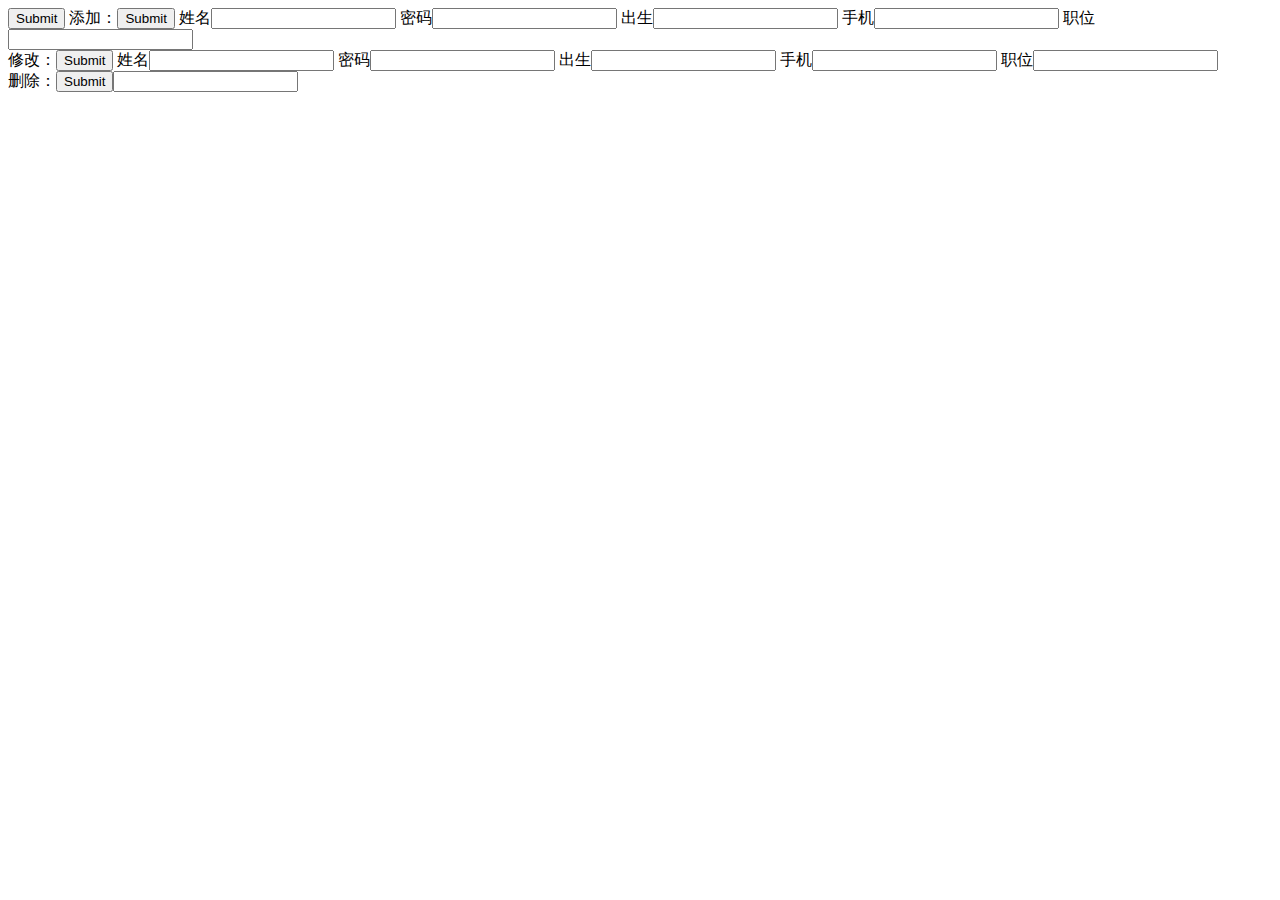
==== control/control.html @ 3b1b2cc1 "login document has completed 80%" ====
<!DOCTYPE html>
<html lang="en">
<head>
    <meta charset="UTF-8">
    <meta name="viewport" content="width=device-width, initial-scale=1.0">
    <title>影院管理控制台</title>
</head>
<body>
    <input type="submit" class="submit">
    添加：<input type="submit" class="add">
    姓名<input type="text" class="add_name">
    密码<input type="text" class="add_pas">
    出生<input type="text" class="add_born">
    手机<input type="text" class="add_pho">
    职位<input type="text" class="add_pri">
    <br>
    修改：<input type="submit" class="modify">
    姓名<input type="text" class="mod_name">
    密码<input type="text" class="mod_pas">
    出生<input type="text" class="mod_born">
    手机<input type="text" class="mod_pho">
    职位<input type="text" class="mod_pri">
    <br>
    删除：<input type="submit" class="delete"><input type="text" class="del_pho">
</body>
<script src="../ajax.js"></script>
<script src="src/control.js"></script>

</html>
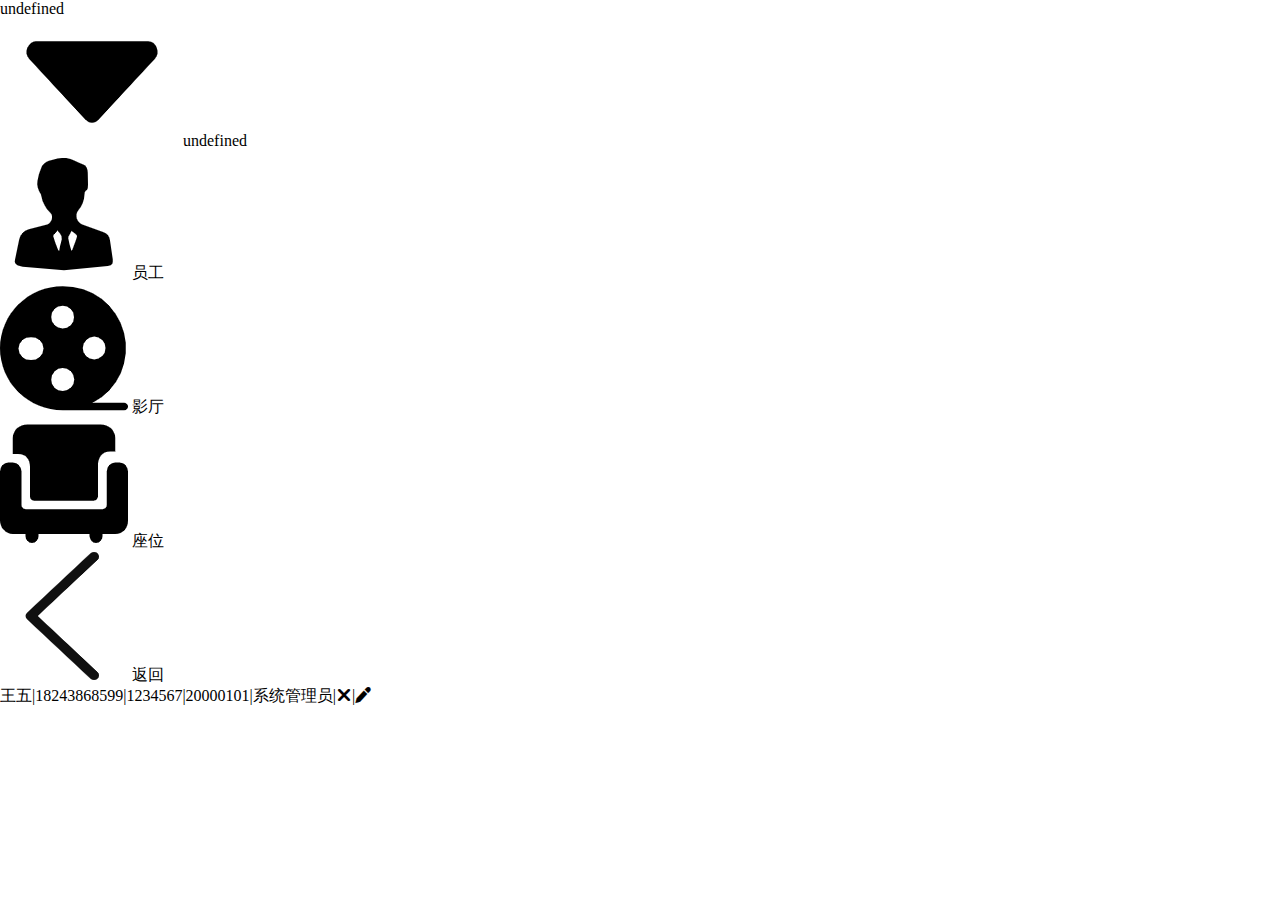
==== commit cbfbac7f: "2020-5-29" ====
--- a/control/control.html
+++ b/control/control.html
@@ -4,9 +4,55 @@
     <meta charset="UTF-8">
     <meta name="viewport" content="width=device-width, initial-scale=1.0">
     <title>影院管理控制台</title>
+    <link rel="stylesheet" href="control.css">
 </head>
 <body>
-    <input type="submit" class="submit">
+    <div class="choose">
+        <span class="user_name"></span>
+        <div class="pre">
+            <img src="img/show.png" class="show_choose"><span class="user_pre">系统管理员</span> 
+        </div>
+        <div class="circle"></div>
+    </div>
+    <div class="choose_nav">
+        <div class="pre_control">
+            <div class="control_staff">
+                   <img src="img/staff.png" alt="">
+                   <span>员工</span>
+            </div>
+            <div class="control_movie">
+                <img src="img/movie.png" alt="">
+                <span>影厅</span>
+            </div>
+            <div class="control_set">
+                <img src="img/seat.png" alt="">
+                <span>座位</span>
+            </div>
+            <div class="back">
+                  <img src="img/return.png" alt="">
+                <span>返回</span>
+            </div>
+        </div>
+    </div>
+    <div class="container">
+        <div class="staff_div">
+            <ul class="staff_ul">
+                
+                <li>
+                    <span class="stf_name">王五</span>|<span class="stf_pho">18243868599</span>|<span class="stf_pas">1234567</span>|<span class="stf_born">20000101</span>|<span class="stf_pre">系统管理员</span>|<span class="staff_del iconfont">&#xe600;</span>|<span class="staff_mod iconfont">&#xe601;</span>
+                </li>
+            
+            </ul>
+        </div>
+    </div>
+    <div class="page">
+        <ul>
+            <li></li>
+            <li></li>
+            <li></li>
+        </ul>
+    </div>
+    <!-- <input type="submit" class="submit">
     添加：<input type="submit" class="add">
     姓名<input type="text" class="add_name">
     密码<input type="text" class="add_pas">
@@ -21,9 +67,9 @@
     手机<input type="text" class="mod_pho">
     职位<input type="text" class="mod_pri">
     <br>
-    删除：<input type="submit" class="delete"><input type="text" class="del_pho">
+    删除：<input type="submit" class="delete"><input type="text" class="del_pho"> -->
 </body>
 <script src="../ajax.js"></script>
-<script src="src/control.js"></script>
-
+<script src="src/control.js"></script> 
+<script src="src/index.js"></script>
 </html>--- a/control/control.css
+++ b/control/control.css
@@ -0,0 +1,187 @@
+*{
+    margin: 0;
+    padding: 0;
+}
+body{
+    width: 100%;
+    height: 100%;
+    background-size: auto 100%;
+    background-repeat: no-repeat;
+}
+@font-face {
+    font-family: 'iconfont';
+    src: url('font/iconfont.eot');
+    src: url('font/iconfont.eot?#iefix') format('embedded-opentype'),
+    url('font/iconfont.woff') format('woff'),
+    url('font/iconfont.ttf') format('truetype'),
+    url('font/iconfont.svg#iconfont') format('svg');
+
+}
+.iconfont{
+    font-family:"iconfont" !important;
+    font-size:16px;font-style:normal;
+    -webkit-font-smoothing: antialiased;
+    -webkit-text-stroke-width: 0.2px;
+    -moz-osx-font-smoothing: grayscale;
+}
+
+li{
+    list-style: none;
+}
+@media screen and (max-width:768px){
+    .choose{
+        position: fixed;
+        width: 100vw;
+        height: 8vh;
+        text-align: center;
+       
+        color: seashell;
+        background-color: rgba(32, 24, 24, 1);
+    }
+    .choose>span{
+         line-height: 8vh; 
+        color: #000;
+        font-size: 1.5rem;
+        letter-spacing: .5rem;
+    }
+    .choose .circle{
+        position: absolute;
+        width: 12vh;
+        height: 12vh;
+        border-radius: 50%;
+        right: 0;
+        top: 0;
+        background-image: url(img/img1.jpeg);
+        background-size: 100% 100%;
+        background-repeat: no-repeat;
+    }
+    .choose .pre{
+        transform: skew(15deg);
+      
+        position: absolute;
+        line-height: 4vh;
+        right: 6vh;
+        top: 6vh;
+        width: 50vw;
+        height: 4vh;
+        background-color: darkorange;
+    }
+    .pre img{
+       position: relative;
+       top: 50%;
+       transform: translateY(-50%) ;
+        width: 5vw;
+        height: 3vh;
+        line-height: 4vh;
+    }
+    .pre span{
+        margin-left: 5vw;
+        margin-right: 2vw;
+        font-size: .5rem;
+        transform: skew(0deg);
+    }
+
+    /* -------------------------------- */
+    .choose_nav{
+        z-index: -1;
+        position: fixed;
+        top: -4vh;
+        width: 100vw;
+        height: 12vh;
+        background-color: violet;
+    }
+    .choose_nav .pre_control{
+        position: relative;
+        width: 100%;
+        height: 100%;
+        font-size: 0;
+    }
+    .pre_control>div{
+        display: inline-block;
+        position: absolute;
+        width: 25vw;
+        font-size: .5rem;
+        height: 100%;
+        text-align: center;
+    }
+    .pre_control img{
+        width: 4vh;
+        height: 4vh;
+        display: block;
+        position: relative;
+        left: 50%;
+        transform: translateX(-50%);
+        margin-top:3vh;  
+        margin-bottom: .5vh;
+    }
+    .pre_control span{
+        font-size: .5rem;
+    }
+    .control_staff{
+        position: relative;
+        left: 0;
+        top: 0;
+    }
+
+
+    .control_movie{
+        left: 25vw;
+        background-color: teal;
+    }
+    .control_set{
+        left: 50vw;
+        background-color: turquoise;
+    }
+    .back{
+        left: 75vw;
+        background-color: wheat;
+    }
+    .container{
+        position: absolute;
+        width: 100vw;
+        margin-top: 15vh;
+        height: 80vh;
+
+    } 
+    .container li{
+        z-index: -2;
+        font-size: .5rem;
+        margin: 0 auto;
+        width: 95vw;
+        height: 3.5vh;
+        line-height: 3.5vh;
+        border-radius: .5rem;
+        border: .05rem solid gainsboro;
+        padding-left: .5rem;
+        margin: 2vh 0;
+    }
+    .container li span{
+        display: inline-block;
+        line-height: 3.5vh;
+        margin: 0 0.5vw;
+    }
+    .stf_name{
+        width: 2.5rem;
+    }
+    .stf_pho{
+        width: 5rem;
+    }
+    .stf_pas{
+        width: 3rem;
+        overflow: hidden;
+        
+    }
+    .stf_born{
+        width: 3.5rem;
+    }
+    .container .staff_del{
+        font-size: .5rem;
+        color: tomato;
+        margin:0 .5vw;
+    }
+    .container .staff_mod{
+        font-size: .5vw;
+        margin-left: .5vw;
+    }
+}
+
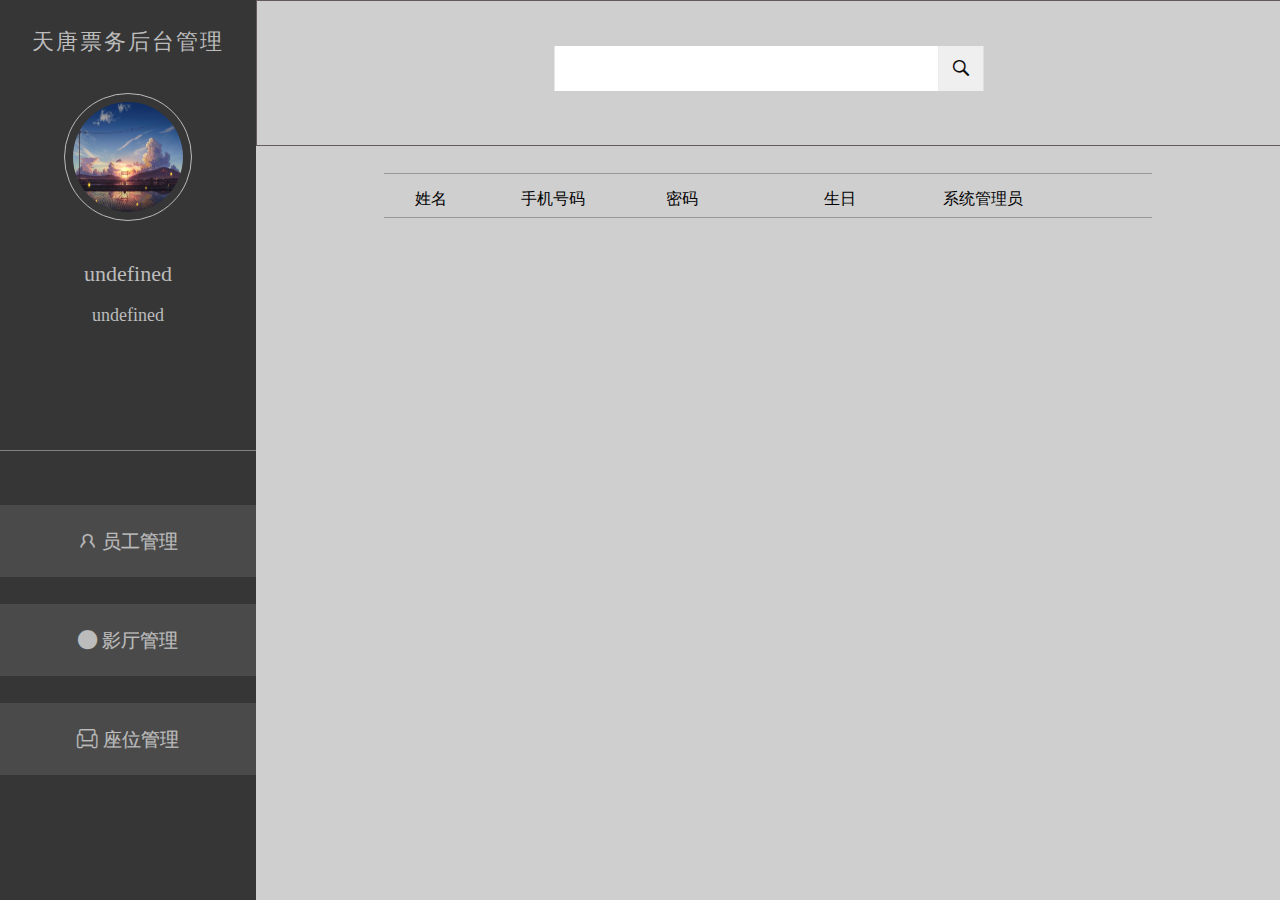
==== commit 7766253b: "2020-6-1" ====
--- a/control/control.html
+++ b/control/control.html
@@ -7,69 +7,61 @@
     <link rel="stylesheet" href="control.css">
 </head>
 <body>
-    <div class="choose">
-        <span class="user_name"></span>
-        <div class="pre">
-            <img src="img/show.png" class="show_choose"><span class="user_pre">系统管理员</span> 
+    <div class="left">
+       
+        <div class="top">
+            <span class="intr">天唐票务后台管理</span>
+            <img src="img/img1.jpeg" class="user_img">
+            <span class="user_name">校长</span>
+            <span class="user_pre">系统管理员</span>
         </div>
-        <div class="circle"></div>
+        <div class="bottom">
+            <ul class="os_col">
+                <li class="iconfont">&#xe620; 员工管理</li>
+                <li class="iconfont">&#xe602; 影厅管理</li>
+                <li class="iconfont">&#xe603; 座位管理</li>
+            </ul>
+        </div>
     </div>
-    <div class="choose_nav">
-        <div class="pre_control">
-            <div class="control_staff">
-                   <img src="img/staff.png" alt="">
-                   <span>员工</span>
+    <div class="right">
+        <div class="att">
+            <div class="att_inf"></div>
+            <button class="att_yes">是</button><button class="att_no">否</button>
+        </div>
+        <div class="stf_col">
+            <div class="stf_top">
+                <div class="contain">
+                    <input type="text" maxlength="30" class="stf_ser" oninput="search()"><button class="stf_ser_but iconfont">  &#xe653;</button>
+                    <div class="show_ser ">
+                      
+                    </div>
+                </div>
+              
+              
             </div>
-            <div class="control_movie">
-                <img src="img/movie.png" alt="">
-                <span>影厅</span>
-            </div>
-            <div class="control_set">
-                <img src="img/seat.png" alt="">
-                <span>座位</span>
-            </div>
-            <div class="back">
-                  <img src="img/return.png" alt="">
-                <span>返回</span>
+            <div class="stf_bottom">
+                <div class="ser_res">
+                    <div class="inf_show">
+                        <span class="inf_name">姓名</span>
+                        <span class="inf_pho">手机号码</span>
+                        <span class="inf_pas">密码</span>
+                        <span class="inf_born">生日</span>
+                        <span class="inf_pre">系统管理员</span>
+                    </div>
+
+                  
+                    
+                </div>
+                <div class="page">
+                   
+                </div>
             </div>
         </div>
     </div>
-    <div class="container">
-        <div class="staff_div">
-            <ul class="staff_ul">
-                
-                <li>
-                    <span class="stf_name">王五</span>|<span class="stf_pho">18243868599</span>|<span class="stf_pas">1234567</span>|<span class="stf_born">20000101</span>|<span class="stf_pre">系统管理员</span>|<span class="staff_del iconfont">&#xe600;</span>|<span class="staff_mod iconfont">&#xe601;</span>
-                </li>
-            
-            </ul>
-        </div>
-    </div>
-    <div class="page">
-        <ul>
-            <li></li>
-            <li></li>
-            <li></li>
-        </ul>
-    </div>
-    <!-- <input type="submit" class="submit">
-    添加：<input type="submit" class="add">
-    姓名<input type="text" class="add_name">
-    密码<input type="text" class="add_pas">
-    出生<input type="text" class="add_born">
-    手机<input type="text" class="add_pho">
-    职位<input type="text" class="add_pri">
-    <br>
-    修改：<input type="submit" class="modify">
-    姓名<input type="text" class="mod_name">
-    密码<input type="text" class="mod_pas">
-    出生<input type="text" class="mod_born">
-    手机<input type="text" class="mod_pho">
-    职位<input type="text" class="mod_pri">
-    <br>
-    删除：<input type="submit" class="delete"><input type="text" class="del_pho"> -->
+  
 </body>
 <script src="../ajax.js"></script>
+<script src="src/web_control.js"></script>
 <script src="src/control.js"></script> 
 <script src="src/index.js"></script>
 </html>--- a/control/control.css
+++ b/control/control.css
@@ -7,6 +7,7 @@
     height: 100%;
     background-size: auto 100%;
     background-repeat: no-repeat;
+    overflow: hidden;
 }
 @font-face {
     font-family: 'iconfont';
@@ -141,10 +142,31 @@
         width: 100vw;
         margin-top: 15vh;
         height: 80vh;
-
+        z-index: 1;
+    }
+    .staff_div button{
+        width: 15vw;
+        height: 3.5vh;
+        border: none;
+        outline: none;
     } 
+    .staff_div .stf_del{
+        margin-left: 20vw;
+        width: 15vw;
+        height: 3.5vh;
+        border-top-left-radius: 5vw;
+        border-bottom-left-radius: 5vw;
+    }
+    .staff_div .stf_mod{
+        margin-left: 30vw;
+        border-top-right-radius: 5vw;
+        border-bottom-right-radius: 5vw;
+    }
     .container li{
-        z-index: -2;
+        position: relative;
+        left: 50%;
+        transform: translateX(-50%);
+        z-index: 2;
         font-size: .5rem;
         margin: 0 auto;
         width: 95vw;
@@ -155,13 +177,17 @@
         padding-left: .5rem;
         margin: 2vh 0;
     }
+
     .container li span{
+      
+        text-align: center;
+        vertical-align: middle;
         display: inline-block;
         line-height: 3.5vh;
         margin: 0 0.5vw;
     }
     .stf_name{
-        width: 2.5rem;
+        width: 2.3rem;
     }
     .stf_pho{
         width: 5rem;
@@ -169,12 +195,20 @@
     .stf_pas{
         width: 3rem;
         overflow: hidden;
-        
+        text-overflow: ellipsis;
+        margin:0;
     }
     .stf_born{
         width: 3.5rem;
     }
+    .stf_pre{
+        width: 4.2rem;
+    }
+    .del_mod{
+
+    }
     .container .staff_del{
+     
         font-size: .5rem;
         color: tomato;
         margin:0 .5vw;
@@ -185,3 +219,348 @@
     }
 }
 
+/* 网页端 */
+@media screen and (min-width:768px){
+    body{
+        width: 100vw;
+        height: 100vh;
+      
+    }
+    .left{
+        float: left;
+        width: 20vw;
+        height: 100%;
+        display: inline-block;
+        background-color: rgb(54, 54, 54);
+    }
+    .top{
+        color: rgb(188, 188, 188);
+        width: 100%;
+        height: 50vh;
+        text-align: center;
+        border-bottom: 1px solid gray;
+    }
+    .intr{
+        display: inline-block;
+        margin-top: 3vh;
+        font-size: 22px;
+        letter-spacing: 2px;
+    }
+    .top img{
+      
+        /* position: relative;
+        left: 50%;
+        transform: translateX(-50%); */
+        box-sizing: border-box;
+        width: 10vw;
+        height: 10vw;
+        margin: 4vh auto;
+        border-radius: 50%;
+        border: 1px solid rgb(188, 188, 188);
+        padding: 8px;
+    }
+    .user_name{
+        display: block;
+        text-align: center;
+        font-size: 22px;
+        margin-bottom: 2vh;
+    }
+    .user_pre{
+        display: block;
+        width: 50%;
+        margin: 0 auto;
+        font-size: 18px;
+        /* border: 1px solid black; */
+        border-radius: 8px;
+    }
+    .bottom{
+        position: relative;
+        width: 20vw;
+        height: 50vh;
+        /* background-color: blanchedalmond; */
+    }
+    .bottom .os_col{
+        box-sizing: border-box;
+        width: 100%;
+        height: 100%;
+        padding-top: 3vh;
+    }
+    .os_col li{
+        width: 100%;
+        height: 8vh;
+        /* border: 1px solid black; */
+        margin: 3vh 0;
+        font-size: 1.2rem;
+        text-align: center;
+        line-height: 8vh;
+        color: rgb(188, 188, 188);
+        background-color: rgb(74, 74, 74);
+        cursor: pointer;
+    }
+    .os_col li:hover{
+        color: rgb(74, 74, 74);
+        background-color: rgb(207, 207, 207);
+    }
+    .right{
+        position: relative;
+        float: right;
+        width: 80vw;
+        height: 100vh;
+        background-color: rgb(207, 207, 207);
+    }
+    .stf_col{
+        width: 100%;
+        height: 100vh;
+    }
+    .stf_top{
+        position: relative;
+        width: 100%;
+        height: 16vh;
+        border: 1px solid rgb(99, 91, 91)
+    }
+    .contain{
+        display: inline-block;
+        position: absolute;
+        top: 5vh;
+        left: 50%;
+        transform: translateX(-50%);
+        margin: 0 auto;
+    }
+    .stf_top .stf_ser{
+        box-sizing: border-box;
+        padding-left: 1vw;
+        outline: none;
+        width: 30vw;
+        height: 5vh;
+        vertical-align: middle;
+        border: none;
+        font-size: 1rem;
+        margin: 0;
+    }
+    .stf_ser_but{
+        width: 5vh;
+        height:5vh;
+        vertical-align: middle;
+        border: none;
+        outline: none;
+        cursor: pointer;
+    }
+    .show_ser{
+        display: none;
+        width: 30vw;
+        background-color: rgb(183, 183, 183);
+    }
+    .show_ser>div{
+        box-sizing: border-box;
+        padding-left: 1vw;
+        border-bottom: 1px solid rgb(235, 235, 235);
+        height: 4vh;
+        line-height: 4vh;
+        font-size: .8rem;
+        cursor: pointer;
+       
+    } 
+    .show_ser>div:hover{
+        background-color: rgb(112, 107, 107);
+    }
+    /* ----------------下方信息展示------------- */
+    .stf_bottom{
+        position: relative;
+        width: 100%;
+        height: 84vh;
+        overflow: hidden;
+        
+    }
+    .stf_bottom .ser_res{
+        margin-top: 3vh;
+    }
+    .ser_res>div{
+        position: relative;
+        margin: 1vh auto;
+        width: 60vw;
+        height: 5vh;
+        line-height: 5vh;
+        /* background-color: darkgoldenrod; */
+        font-size: 1rem;
+        box-sizing: border-box;
+        padding-left: 2vh;
+        border: 1px solid rgb(153, 152, 152);
+        border-radius: .5vw;
+    }
+    .stf_bottom .ser_res>div:hover{
+        width: 60vw;
+        height: 6.5vh;
+        line-height: 7vh;
+        transition: .3s;
+      
+    }
+    .stf_bottom .ser_res>div:hover div{
+        width: 60vw;
+        height: 6.5vh;
+        line-height: 7vh;
+        transition: .3s;
+      
+    }
+    
+    .ser_res>div span,input{
+        vertical-align: middle;
+        display: inline-block;
+        margin: 0 1vw;
+    }
+    .ser_res>div input{
+        outline: 0;
+        border: none;
+        height: 3vh;
+        font-size: .8rem;
+        box-sizing: border-box;
+        padding-left: .5vw;
+        background-color: rgb(207, 207, 207);
+        border-radius: .5vw;
+    }
+    .stf_bottom .ser_res .inf_show{
+        border: none;
+        border-radius: 0;
+        border-top:1px solid rgb(153, 152, 152);
+        border-bottom:1px solid rgb(153, 152, 152);
+        position: relative;
+        margin-bottom: 2vh;
+       
+    }
+    .stf_bottom .ser_res .inf_show:hover{
+        width: 60vw;
+        height: 5vh;
+        line-height: 5vh;
+        transition: 0;
+       
+    }
+    /*添加按钮*/
+    .stf_add{
+        font-size: 18px;
+        cursor: pointer;
+    }
+    .inf_name,.mod_name{
+        width: 6vw;
+        overflow: hidden;
+        text-overflow: ellipsis;
+    }
+    .inf_pho,.mod_pho{
+        width: 9vw;
+    }
+    .inf_pas,.mod_pas{
+        width: 10vw;
+        overflow: hidden;
+        text-overflow: ellipsis;
+    }
+    .inf_born,.mod_born{
+        width: 7vw;
+        overflow: hidden;
+        text-overflow: ellipsis;
+    }
+    .inf_pre,.mod_pre{
+        width: 7vw;
+        overflow: hidden;
+        text-overflow: ellipsis;
+    }
+
+    .ser_res .inf_mod{
+        width: 2vw;
+        margin: 0;
+        cursor: pointer;
+    }
+    .inf_del{
+        width: 2vw;
+        color: rgb(216, 45, 45);
+        cursor: pointer;
+    }
+    /*--------------修改的模块----------*/
+    .mod_input{
+        z-index: -1;
+        position: absolute;
+        top: 0;
+        left: 0;
+        width: 60vw;
+        height: 5vh;
+        line-height: 5vh;
+        background-color: rgb(136, 136, 136);
+        padding-left: 2vh;
+        box-sizing: border-box;
+    }
+    .mod_pre{
+        display: inline-block;
+        margin: 0 1vw;
+        height: 3vh;
+        vertical-align: middle;
+        outline: none;
+        font-size: .8rem;
+        background-color: rgb(207, 207, 207);
+        border-radius: .5vw;
+    }
+    .mod_input .mod_acc{
+        width: 2vw;
+        cursor: pointer;
+        margin: 0 0;
+    }
+    .mod_noacc{
+        cursor: pointer;
+        color:rgb(216, 45, 45);
+        margin: 0 1vw;
+    }
+    .page span{
+        display: inline-block;
+    }
+    .page{
+        position: absolute;
+        margin: 0 auto;
+        bottom: 2vh;
+       
+        left: 50%;
+        transform: translateX(-50%);
+    } 
+
+    .page span{
+        width: 4vh;
+        height: 4vh;
+        text-align: center;
+        line-height: 4vh;
+        color: rgb(5, 5, 5);
+        border: 1px solid rgb(136, 136, 136);
+        cursor: pointer;
+        margin: 0 1vw;
+    }
+    .page span:hover{
+        background-color: rgb(136, 136, 136);
+        border: 1px solid rgb(207, 207, 207);
+        color: rgb(207, 207, 207);
+    }
+    .right .att{
+        display: none;
+         width: 2vw;
+        height: 2vh; 
+        background-color: rgb(235, 235, 235);
+        position: absolute;
+        top: 50%;
+        left: 50%;
+        transform: translate(-50%,-50%);
+        border-radius: .5rem;
+        z-index: 1;
+    }
+    .att_inf{
+        text-align: center;
+        height: 15vh;
+        line-height: 15vh;
+        font-size: 20px;
+    }
+    .att button{
+        width: 3vw;
+        outline: none;
+        cursor: pointer;
+    }
+
+    .att_yes{
+      
+        margin-left: 5vw;
+        margin-right: 4vw;
+        
+    }
+  
+}
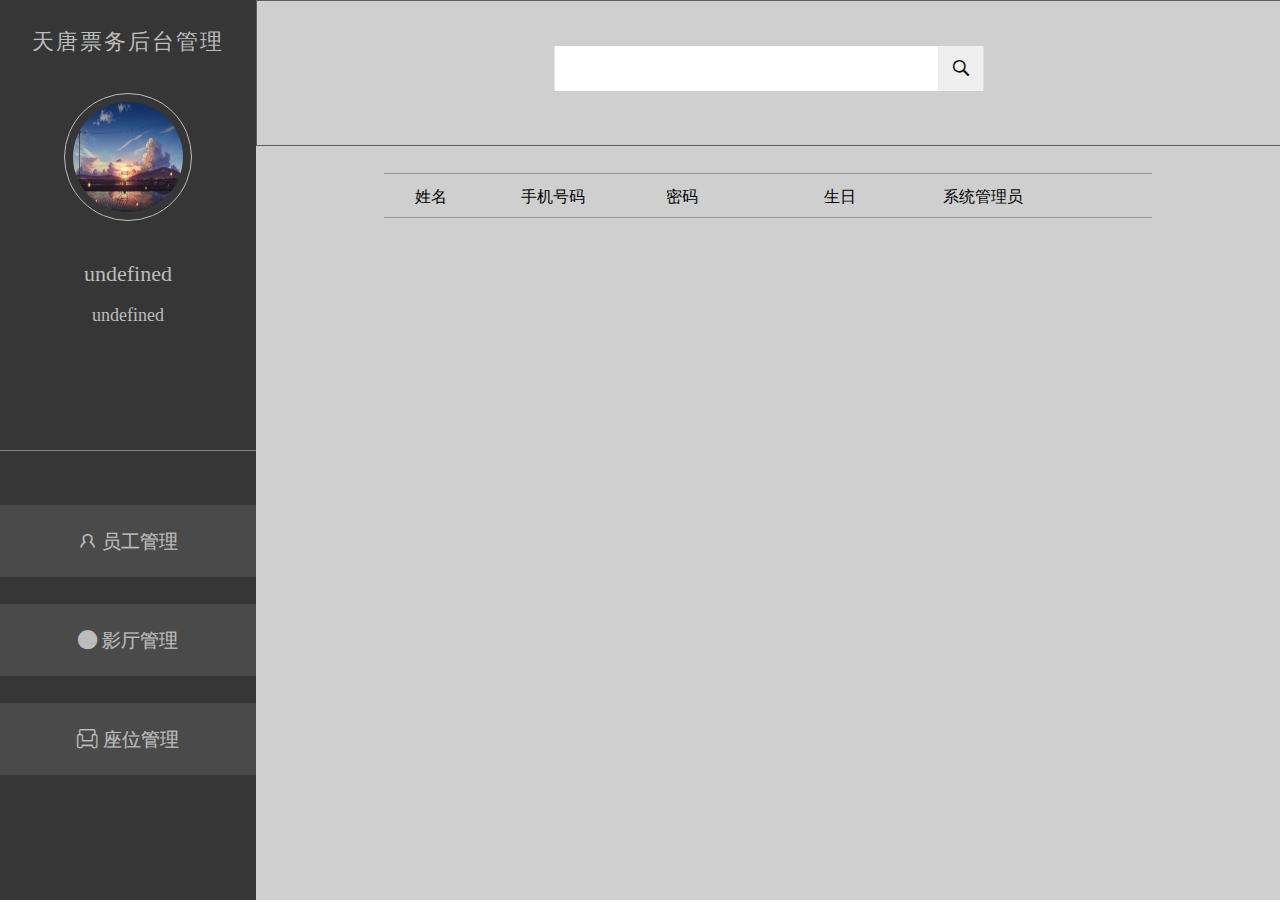
==== commit 5a10902a: "2020-6-1-afternoon" ====
--- a/control/control.html
+++ b/control/control.html
@@ -17,9 +17,9 @@
         </div>
         <div class="bottom">
             <ul class="os_col">
-                <li class="iconfont">&#xe620; 员工管理</li>
-                <li class="iconfont">&#xe602; 影厅管理</li>
-                <li class="iconfont">&#xe603; 座位管理</li>
+                <li class="iconfont os_li">&#xe620; 员工管理</li>
+                <li class="iconfont os_li">&#xe602; 影厅管理</li>
+                <li class="iconfont os_li">&#xe603; 座位管理</li>
             </ul>
         </div>
     </div>
@@ -28,7 +28,7 @@
             <div class="att_inf"></div>
             <button class="att_yes">是</button><button class="att_no">否</button>
         </div>
-        <div class="stf_col">
+        <div class="stf_col os_content">
             <div class="stf_top">
                 <div class="contain">
                     <input type="text" maxlength="30" class="stf_ser" oninput="search()"><button class="stf_ser_but iconfont">  &#xe653;</button>
@@ -57,10 +57,13 @@
                 </div>
             </div>
         </div>
+        <div class="cin_col os_content"></div>
+        <div class="seat_col os_content"></div>
     </div>
   
 </body>
 <script src="../ajax.js"></script>
+<script src="src/cin_control.js"></script>
 <script src="src/web_control.js"></script>
 <script src="src/control.js"></script> 
 <script src="src/index.js"></script>
--- a/control/control.css
+++ b/control/control.css
@@ -219,7 +219,7 @@
     }
 }
 
-/* 网页端 */
+/* ---------------------网页端------------- */
 @media screen and (min-width:768px){
     body{
         width: 100vw;
@@ -297,10 +297,16 @@
         background-color: rgb(74, 74, 74);
         cursor: pointer;
     }
-    .os_col li:hover{
+    /*被选中后的样式*/
+    .os_col .is_Choose{
         color: rgb(74, 74, 74);
         background-color: rgb(207, 207, 207);
     }
+    /* .os_col li:hover{
+        color: rgb(74, 74, 74);
+        background-color: rgb(207, 207, 207);
+    } */
+/*------------------------界面右侧------------*/    
     .right{
         position: relative;
         float: right;
@@ -358,7 +364,7 @@
         line-height: 4vh;
         font-size: .8rem;
         cursor: pointer;
-       
+        
     } 
     .show_ser>div:hover{
         background-color: rgb(112, 107, 107);
@@ -376,7 +382,7 @@
     }
     .ser_res>div{
         position: relative;
-        margin: 1vh auto;
+        margin: 1.5vh auto;
         width: 60vw;
         height: 5vh;
         line-height: 5vh;
@@ -390,14 +396,14 @@
     .stf_bottom .ser_res>div:hover{
         width: 60vw;
         height: 6.5vh;
-        line-height: 7vh;
+        line-height: 6.5vh;
         transition: .3s;
       
     }
     .stf_bottom .ser_res>div:hover div{
         width: 60vw;
         height: 6.5vh;
-        line-height: 7vh;
+        line-height: 6.5vh;
         transition: .3s;
       
     }
@@ -435,40 +441,48 @@
     }
     /*添加按钮*/
     .stf_add{
+        height: 6.5vh;
         font-size: 18px;
         cursor: pointer;
     }
     .inf_name,.mod_name{
         width: 6vw;
+        height: 6.5vh;
         overflow: hidden;
         text-overflow: ellipsis;
     }
     .inf_pho,.mod_pho{
         width: 9vw;
+        height: 6.5vh;
     }
     .inf_pas,.mod_pas{
         width: 10vw;
+        height: 6.5vh;
         overflow: hidden;
         text-overflow: ellipsis;
     }
     .inf_born,.mod_born{
         width: 7vw;
+        height: 6.5vh;
         overflow: hidden;
         text-overflow: ellipsis;
     }
     .inf_pre,.mod_pre{
         width: 7vw;
+         height: 6.5vh;
         overflow: hidden;
         text-overflow: ellipsis;
     }
 
     .ser_res .inf_mod{
         width: 2vw;
+        height: 6.5vh;
         margin: 0;
         cursor: pointer;
     }
     .inf_del{
         width: 2vw;
+        height: 6.5vh;
         color: rgb(216, 45, 45);
         cursor: pointer;
     }
@@ -562,5 +576,83 @@
         margin-right: 4vw;
         
     }
-  
+/*------------------------添加界面样式-----------*/
+    .right .stf_bottom .add_div{
+        width: 60vw;
+        height: 50vh;
+        background-color: rgb(207, 207, 207);
+        margin: 0 auto;
+    }
+    /*重置hover 前面对现在的造成了影响*/
+    .right .stf_bottom .add_div:hover{
+        width: 60vw;
+        height: 50vh;
+        background-color: rgb(207, 207, 207);
+        margin: 0 auto;
+        transition: 0;
+        /* line-height: 0; */
+    }
+    .ser_res .add_div input{
+        background-color: rgb(235, 235, 235);
+        margin: 3vh auto;
+        display: block;
+        width: 30vw;
+        height: 4vh;
+        line-height: 4vh;
+    }
+    .ser_res .add_pre{
+        background-color: rgb(235, 235, 235);
+        display: block;
+        margin: 0 auto;
+        width: 20vw;
+        height: 4vh;
+        line-height: 4vh;
+        border-radius: 5vw;
+        outline: none;
+        margin-bottom: 2vh;
+    }
+    .ser_res .add_pre:hover{
+        background-color: rgb(235, 235, 235);
+        display: block;
+        margin: 0 auto;
+        width: 20vw;
+        height: 4vh;
+        line-height: 4vh;
+        border-radius: 5vw;
+        outline: none;
+        margin-bottom: 2vh;
+    }
+    .ser_res .add_div button{
+        width: 5vw;
+        height: 3vh;
+        line-height: 3vh;
+        border-radius: .5vw;
+        cursor: pointer;
+        border: 1px solid rgb(136, 136, 136);
+        outline: none;
+    } 
+    .ser_res .add_div button:hover{
+        width: 5vw;
+        height: 3vh;
+        line-height: 3vh;
+        border-radius: .5vw;
+        cursor: pointer;
+        
+    } 
+    .ser_res .add_yes{
+        display: inline-block;
+        margin-left: 18vw;
+        vertical-align: middle;
+        
+    }
+    .ser_res .add_no{
+        display: inline-block;
+        margin-left: 14vw;
+        vertical-align: middle;
+    }
+    .ser_res .add_no{
+        display: inline-block;
+        margin-left: 14vw;
+        vertical-align: middle;
+    }
 }
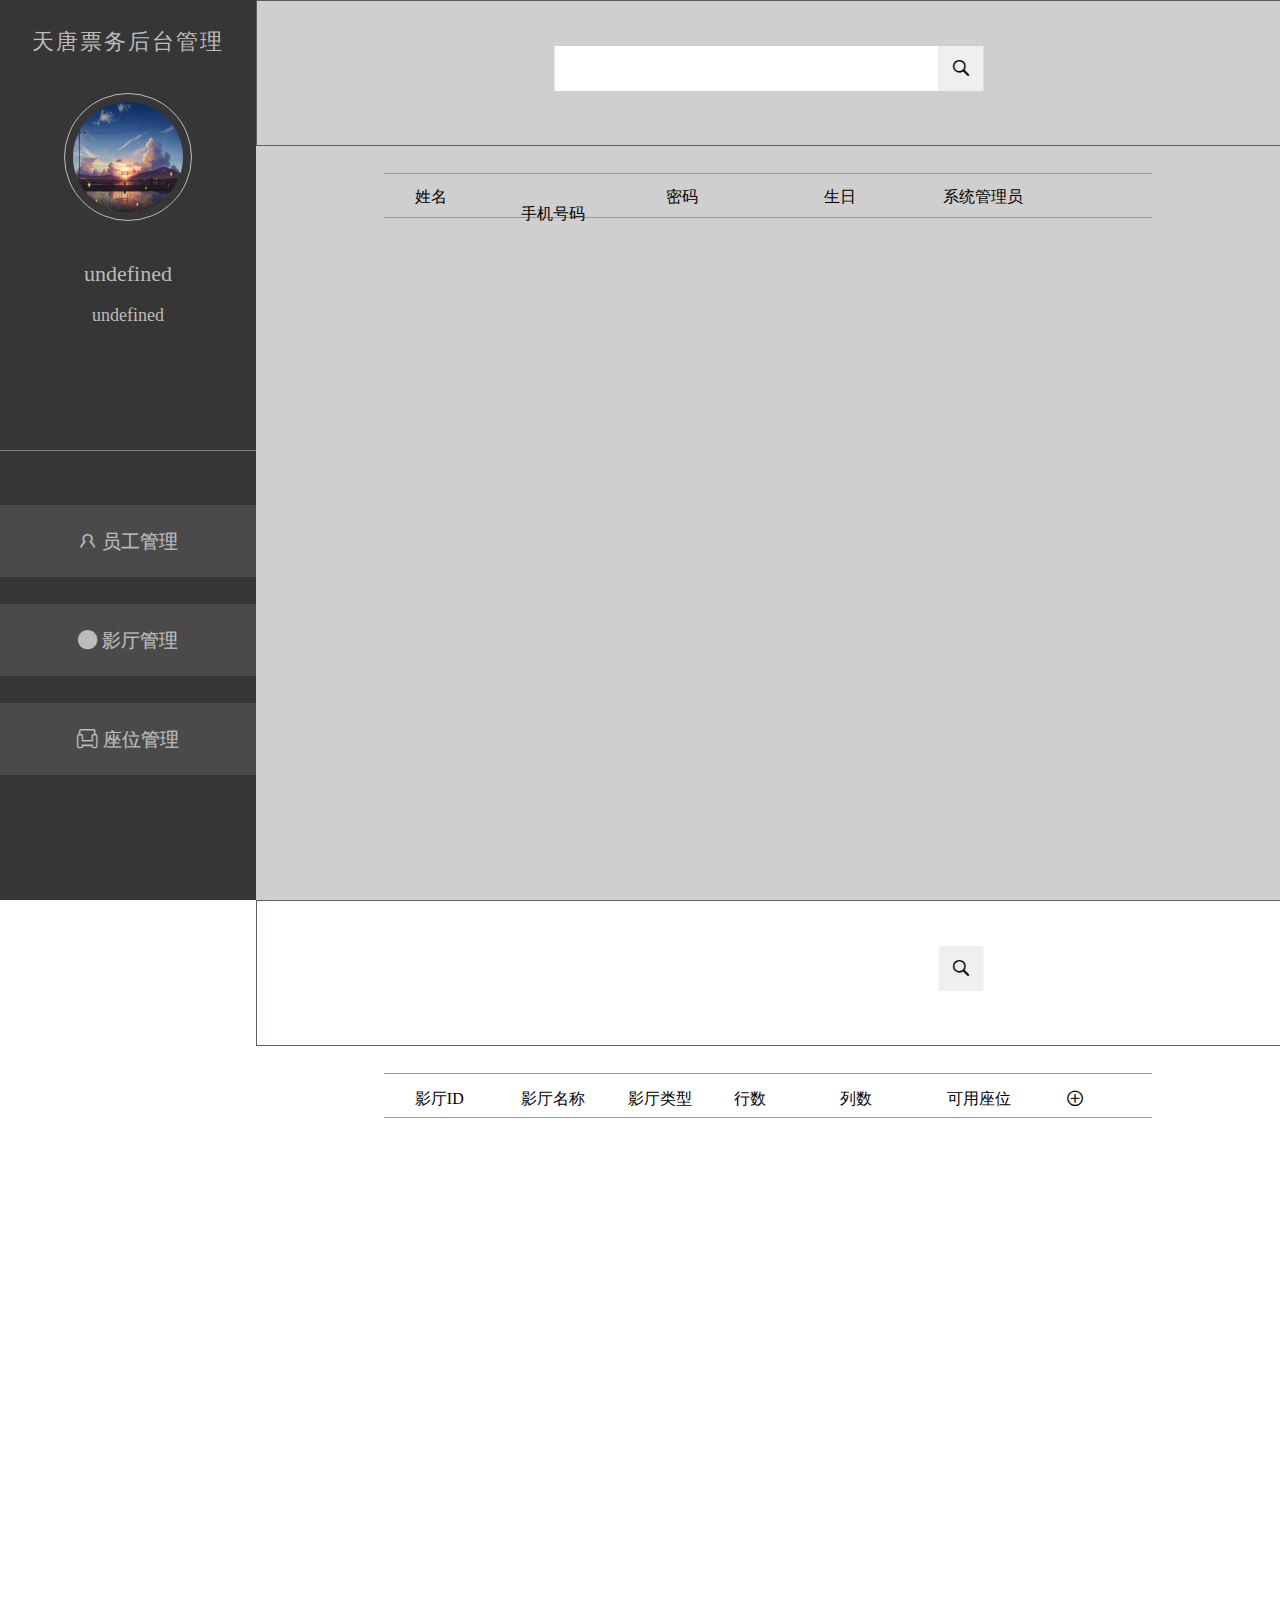
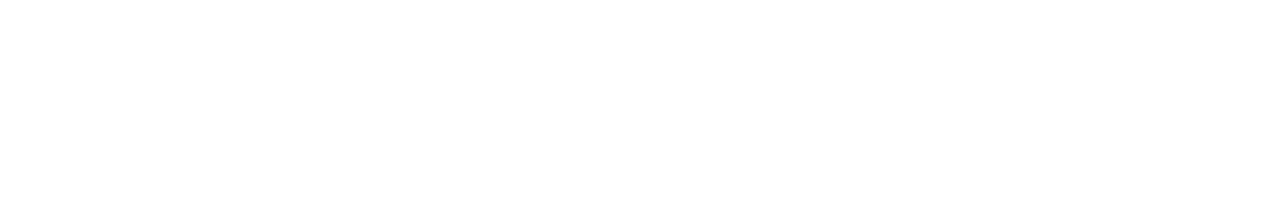
==== commit c5ba5091: "2020-6-2" ====
--- a/control/control.html
+++ b/control/control.html
@@ -4,7 +4,8 @@
     <meta charset="UTF-8">
     <meta name="viewport" content="width=device-width, initial-scale=1.0">
     <title>影院管理控制台</title>
-    <link rel="stylesheet" href="control.css">
+    <link rel="stylesheet" href="stf_control.css">
+    <link rel="stylesheet" href="cin_control.css">
 </head>
 <body>
     <div class="left">
@@ -23,21 +24,19 @@
             </ul>
         </div>
     </div>
+
     <div class="right">
         <div class="att">
             <div class="att_inf"></div>
             <button class="att_yes">是</button><button class="att_no">否</button>
         </div>
+
         <div class="stf_col os_content">
             <div class="stf_top">
-                <div class="contain">
+                <div class="stf_contain">
                     <input type="text" maxlength="30" class="stf_ser" oninput="search()"><button class="stf_ser_but iconfont">  &#xe653;</button>
-                    <div class="show_ser ">
-                      
-                    </div>
+                    <div class="stf_show_ser "></div>
                 </div>
-              
-              
             </div>
             <div class="stf_bottom">
                 <div class="ser_res">
@@ -48,16 +47,33 @@
                         <span class="inf_born">生日</span>
                         <span class="inf_pre">系统管理员</span>
                     </div>
+                </div>
+                <div class="page"></div>
+            </div>
+        </div>
 
-                  
-                    
-                </div>
-                <div class="page">
-                   
+        <div class="cin_col os_content">
+            <div class="cin_top">
+                <div class="cin_contain">
+                        <input type="text" maxlength="30" class="cin_ser" oninput="cin_search()"><button class="cin_ser_but iconfont">  &#xe653;</button>
+                        <div class="cin_show_ser "></div>
                 </div>
             </div>
+            <div class="cin_bottom">
+                <div class="cin_ser_res">
+                    <div class="cin_inf_show">
+                        <span class="inf_id">影厅ID</span>
+                        <span class="inf_name">影厅名称</span>
+                        <span class="inf_type">影厅类型</span>
+                        <span class="inf_rows">行数</span>
+                        <span class="inf_cols">列数</span>
+                        <span class="inf_seat">可用座位</span>
+                        <span class="cin_add iconfont">&#xe604;</span>
+                    </div>
+                </div>
+                <div class="cin_page"></div>
+            </div>
         </div>
-        <div class="cin_col os_content"></div>
         <div class="seat_col os_content"></div>
     </div>
   
--- a/control/stf_control.css
+++ b/control/stf_control.css
@@ -0,0 +1,730 @@
+*{
+    margin: 0;
+    padding: 0;
+}
+body{
+    width: 100%;
+    height: 100%;
+    background-size: auto 100%;
+    background-repeat: no-repeat;
+    overflow: hidden;
+}
+@font-face {
+    font-family: 'iconfont';
+    src: url('font/iconfont.eot');
+    src: url('font/iconfont.eot?#iefix') format('embedded-opentype'),
+    url('font/iconfont.woff') format('woff'),
+    url('font/iconfont.ttf') format('truetype'),
+    url('font/iconfont.svg#iconfont') format('svg');
+
+}
+.iconfont{
+    font-family:"iconfont" !important;
+    font-size:16px;font-style:normal;
+    -webkit-font-smoothing: antialiased;
+    -webkit-text-stroke-width: 0.2px;
+    -moz-osx-font-smoothing: grayscale;
+}
+
+li{
+    list-style: none;
+}
+@media screen and (max-width:768px){
+    .choose{
+        position: fixed;
+        width: 100vw;
+        height: 8vh;
+        text-align: center;
+       
+        color: seashell;
+        background-color: rgba(32, 24, 24, 1);
+    }
+    .choose>span{
+         line-height: 8vh; 
+        color: #000;
+        font-size: 1.5rem;
+        letter-spacing: .5rem;
+    }
+    .choose .circle{
+        position: absolute;
+        width: 12vh;
+        height: 12vh;
+        border-radius: 50%;
+        right: 0;
+        top: 0;
+        background-image: url(img/img1.jpeg);
+        background-size: 100% 100%;
+        background-repeat: no-repeat;
+    }
+    .choose .pre{
+        transform: skew(15deg);
+      
+        position: absolute;
+        line-height: 4vh;
+        right: 6vh;
+        top: 6vh;
+        width: 50vw;
+        height: 4vh;
+        background-color: darkorange;
+    }
+    .pre img{
+       position: relative;
+       top: 50%;
+       transform: translateY(-50%) ;
+        width: 5vw;
+        height: 3vh;
+        line-height: 4vh;
+    }
+    .pre span{
+        margin-left: 5vw;
+        margin-right: 2vw;
+        font-size: .5rem;
+        transform: skew(0deg);
+    }
+
+    /* -------------------------------- */
+    .choose_nav{
+        z-index: -1;
+        position: fixed;
+        top: -4vh;
+        width: 100vw;
+        height: 12vh;
+        background-color: violet;
+    }
+    .choose_nav .pre_control{
+        position: relative;
+        width: 100%;
+        height: 100%;
+        font-size: 0;
+    }
+    .pre_control>div{
+        display: inline-block;
+        position: absolute;
+        width: 25vw;
+        font-size: .5rem;
+        height: 100%;
+        text-align: center;
+    }
+    .pre_control img{
+        width: 4vh;
+        height: 4vh;
+        display: block;
+        position: relative;
+        left: 50%;
+        transform: translateX(-50%);
+        margin-top:3vh;  
+        margin-bottom: .5vh;
+    }
+    .pre_control span{
+        font-size: .5rem;
+    }
+    .control_staff{
+        position: relative;
+        left: 0;
+        top: 0;
+    }
+
+
+    .control_movie{
+        left: 25vw;
+        background-color: teal;
+    }
+    .control_set{
+        left: 50vw;
+        background-color: turquoise;
+    }
+    .back{
+        left: 75vw;
+        background-color: wheat;
+    }
+    .container{
+        position: absolute;
+        width: 100vw;
+        margin-top: 15vh;
+        height: 80vh;
+        z-index: 1;
+    }
+    .staff_div button{
+        width: 15vw;
+        height: 3.5vh;
+        border: none;
+        outline: none;
+    } 
+    .staff_div .stf_del{
+        margin-left: 20vw;
+        width: 15vw;
+        height: 3.5vh;
+        border-top-left-radius: 5vw;
+        border-bottom-left-radius: 5vw;
+    }
+    .staff_div .stf_mod{
+        margin-left: 30vw;
+        border-top-right-radius: 5vw;
+        border-bottom-right-radius: 5vw;
+    }
+    .container li{
+        position: relative;
+        left: 50%;
+        transform: translateX(-50%);
+        z-index: 2;
+        font-size: .5rem;
+        margin: 0 auto;
+        width: 95vw;
+        height: 3.5vh;
+        line-height: 3.5vh;
+        border-radius: .5rem;
+        border: .05rem solid gainsboro;
+        padding-left: .5rem;
+        margin: 2vh 0;
+    }
+
+    .container li span{
+      
+        text-align: center;
+        vertical-align: middle;
+        display: inline-block;
+        line-height: 3.5vh;
+        margin: 0 0.5vw;
+    }
+    .stf_name{
+        width: 2.3rem;
+    }
+    .stf_pho{
+        width: 5rem;
+    }
+    .stf_pas{
+        width: 3rem;
+        overflow: hidden;
+        text-overflow: ellipsis;
+        margin:0;
+    }
+    .stf_born{
+        width: 3.5rem;
+    }
+    .stf_pre{
+        width: 4.2rem;
+    }
+    .del_mod{
+
+    }
+    .container .staff_del{
+     
+        font-size: .5rem;
+        color: tomato;
+        margin:0 .5vw;
+    }
+    .container .staff_mod{
+        font-size: .5vw;
+        margin-left: .5vw;
+    }
+}
+
+/* ---------------------网页端------------- */
+@media screen and (min-width:768px){
+    body{
+        width: 100vw;
+        height: 100vh;
+      
+    }
+    .left{
+        float: left;
+        width: 20vw;
+        height: 100%;
+        display: inline-block;
+        background-color: rgb(54, 54, 54);
+    }
+    .top{
+        color: rgb(188, 188, 188);
+        width: 100%;
+        height: 50vh;
+        text-align: center;
+        border-bottom: 1px solid gray;
+    }
+    .intr{
+        display: inline-block;
+        margin-top: 3vh;
+        font-size: 22px;
+        letter-spacing: 2px;
+    }
+    .top img{
+      
+        /* position: relative;
+        left: 50%;
+        transform: translateX(-50%); */
+        box-sizing: border-box;
+        width: 10vw;
+        height: 10vw;
+        margin: 4vh auto;
+        border-radius: 50%;
+        border: 1px solid rgb(188, 188, 188);
+        padding: 8px;
+    }
+    .user_name{
+        display: block;
+        text-align: center;
+        font-size: 22px;
+        margin-bottom: 2vh;
+    }
+    .user_pre{
+        display: block;
+        width: 50%;
+        margin: 0 auto;
+        font-size: 18px;
+        /* border: 1px solid black; */
+        border-radius: 8px;
+    }
+    .bottom{
+        position: relative;
+        width: 20vw;
+        height: 50vh;
+        /* background-color: blanchedalmond; */
+    }
+    .bottom .os_col{
+        box-sizing: border-box;
+        width: 100%;
+        height: 100%;
+        padding-top: 3vh;
+    }
+    .os_col li{
+        width: 100%;
+        height: 8vh;
+        /* border: 1px solid black; */
+        margin: 3vh 0;
+        font-size: 1.2rem;
+        text-align: center;
+        line-height: 8vh;
+        color: rgb(188, 188, 188);
+        background-color: rgb(74, 74, 74);
+        cursor: pointer;
+    }
+    /*被选中后的样式*/
+    .os_col .is_Choose{
+        color: rgb(74, 74, 74);
+        background-color: rgb(207, 207, 207);
+    }
+    /* .os_col li:hover{
+        color: rgb(74, 74, 74);
+        background-color: rgb(207, 207, 207);
+    } */
+/*------------------------界面右侧------------*/    
+    .right{
+        position: relative;
+        float: right;
+        width: 80vw;
+        height: 100vh;
+        background-color: rgb(207, 207, 207);
+    }
+    .stf_col{
+        width: 100%;
+        height: 100vh;
+    }
+    .stf_top,.cin_top{
+        position: relative;
+        width: 100%;
+        height: 16vh;
+        border: 1px solid rgb(99, 91, 91)
+    }
+    .stf_contain,.cin_contain{
+        display: inline-block;
+        position: absolute;
+        top: 5vh;
+        left: 50%;
+        transform: translateX(-50%);
+        margin: 0 auto;
+        z-index: 2;
+    }
+    .stf_top .stf_ser,.cin_top .cin_ser{
+        box-sizing: border-box;
+        padding-left: 1vw;
+        outline: none;
+        width: 30vw;
+        height: 5vh;
+        vertical-align: middle;
+        border: none;
+        font-size: 1rem;
+        margin: 0;
+    }
+    .stf_ser_but,.cin_ser_but{
+        width: 5vh;
+        height:5vh;
+        vertical-align: middle;
+        border: none;
+        outline: none;
+        cursor: pointer;
+    }
+    .stf_show_ser,.cin_show_ser{
+        display: none;
+        width: 30vw;
+        background-color: rgb(183, 183, 183);
+    }
+    .stf_show_ser>div,.cin_show_ser>div{
+        box-sizing: border-box;
+        padding-left: 1vw;
+        border-bottom: 1px solid rgb(235, 235, 235);
+        height: 4vh;
+        line-height: 4vh;
+        font-size: .8rem;
+        cursor: pointer;
+        
+    } 
+    .stf_show_ser>div:hover{
+        background-color: rgb(112, 107, 107);
+    }
+    .cin_show_ser>div:hover{
+        background-color: rgb(112, 107, 107);
+    }
+    /* ----------------下方信息展示------------- */
+    .stf_bottom,.cin_bottom{
+        position: relative;
+        /* z-index: -1; */
+        width: 100%;
+        height: 84vh;
+        overflow: hidden;
+        box-sizing: border-box;
+        /* padding-top: 3vh; */
+    }
+    .stf_bottom .ser_res,.cin_bottom .cin_ser_res{
+        margin-top: 3vh;
+    }
+    .ser_res>div,.cin_ser_res>div{
+        position: relative;
+        margin: 1.5vh auto;
+        width: 60vw;
+        height: 5vh;
+        line-height: 5vh;
+        /* background-color: darkgoldenrod; */
+        font-size: 1rem;
+        box-sizing: border-box;
+        padding-left: 2vh;
+        border: 1px solid rgb(153, 152, 152);
+        border-radius: .5vw;
+    }
+   
+    .stf_bottom .ser_res>div:hover{
+        width: 60vw;
+        height: 6.5vh;
+        line-height: 6.5vh;
+        transition: .3s;
+      
+    }
+    .cin_bottom .cin_ser_res>div:hover{
+        width: 60vw;
+        height: 6.5vh;
+        line-height: 6.5vh;
+        transition: .3s;
+      
+    }
+    .stf_bottom .ser_res>div:hover div{
+        width: 60vw;
+        height: 6.5vh;
+        line-height: 6.5vh;
+        transition: .3s;
+      
+    }
+    .stf_bottom .ser_res>div:hover span{
+     
+        height: 6.5vh;
+        line-height: 6.5vh;
+       
+      
+    }
+    .cin_bottom .cin_ser_res>div:hover div{
+        width: 60vw;
+        height: 6.5vh;
+        line-height: 6.5vh;
+        transition: .3s;
+      
+    }
+    .ser_res>div span,input{
+        /* vertical-align: middle; */
+        display: inline-block;
+        margin: 0 1vw;
+        height: 5vh;
+        line-height: 5vh;
+    }
+    .cin_ser_res>div span,input{
+        vertical-align: middle;
+        display: inline-block;
+        margin: 0 1vw;
+        height: 5vh;
+    }
+    .ser_res>div input,.cin_ser_res>div input{
+        vertical-align: middle;
+        outline: 0;
+        border: none;
+        height: 3vh;
+        line-height: 3vh;
+        font-size: .8rem;
+        box-sizing: border-box;
+        padding-left: .5vw;
+        background-color: rgb(207, 207, 207);
+        border-radius: .5vw;
+    }
+    .right .stf_bottom .ser_res .inf_show,
+    .right .cin_bottom .cin_ser_res .cin_inf_show{
+        border: none;
+        border-radius: 0;
+        border-top:1px solid rgb(153, 152, 152);
+        border-bottom:1px solid rgb(153, 152, 152);
+        position: relative;
+        margin-bottom: 2vh;
+       
+    }
+    .right .stf_bottom .ser_res .inf_show:hover{
+        width: 60vw;
+        height: 5vh;
+        line-height: 5vh;
+        transition: 0;
+       
+    }
+    .right .cin_bottom .cin_ser_res .cin_inf_show:hover{
+        width: 60vw;
+        height: 5vh;
+        line-height: 5vh;
+        transition: 0;
+       
+    }
+    /*添加按钮*/
+    .stf_add{
+        height: 6.5vh;
+        font-size: 18px;
+        cursor: pointer;
+    }
+    .cin_add{
+        height: 6.5vh;
+        font-size: 18px;
+        cursor: pointer;
+    }
+    .inf_name,.mod_name,.cin_mod_name{
+        width: 6vw;
+        height: 6.5vh;
+        overflow: hidden;
+        text-overflow: ellipsis;
+    }
+    .inf_id,.cin_mod_id{
+        width: 6vw;
+    }
+    .inf_type{
+        width: 6vw;
+    }
+    .inf_rows,.inf_cols,.cin_mod_rows,.cin_mod_cols{
+        width: 6vw;
+    }
+    .inf_pho,.mod_pho{
+        width: 9vw;
+     
+    }
+    .inf_pas,.mod_pas{
+        width: 10vw;
+       
+        overflow: hidden;
+        text-overflow: ellipsis;
+    }
+    .inf_born,.mod_born{
+        width: 7vw;
+      
+        overflow: hidden;
+        text-overflow: ellipsis;
+    }
+    .inf_seat,.cin_mod_seat{
+        width: 7vw;
+    }
+    .inf_pre,.mod_pre{
+        width: 7vw;
+        
+        overflow: hidden;
+        text-overflow: ellipsis;
+    }
+
+    .ser_res .inf_mod,.cin_ser_res .cin_mod{
+        width: 2vw;
+      
+       
+        margin: 0;
+        cursor: pointer;
+    }
+    .inf_del,.cin_del{
+        display: inline-block;
+        width: 2vw;
+      
+        color: rgb(216, 45, 45);
+        cursor: pointer;
+    }
+    /*--------------修改的模块----------*/
+    .mod_input,.cin_mod_input{
+        z-index: -1;
+        position: absolute;
+        top: 0;
+        left: 0;
+        width: 60vw;
+        height: 5vh;
+        line-height: 5vh;
+        background-color: rgb(136, 136, 136);
+        padding-left: 2vh;
+        box-sizing: border-box;
+    }
+    .mod_pre{
+        display: inline-block;
+        margin: 0 1vw;
+       
+        vertical-align: middle;
+        outline: none;
+        font-size: .8rem;
+        background-color: rgb(207, 207, 207);
+        border-radius: .5vw;
+    }
+    .mod_input .mod_acc{
+        width: 2vw;
+        cursor: pointer;
+        margin: 0 0;
+    }
+    .mod_noacc{
+        cursor: pointer;
+        color:rgb(216, 45, 45);
+        margin: 0 1vw;
+    }
+    .page span,.cin_page span{
+        display: inline-block;
+    }
+    .page,.cin_page{
+        position: absolute;
+        margin: 0 auto;
+        bottom: 2vh;
+       
+        left: 50%;
+        transform: translateX(-50%);
+    } 
+
+    .page span,.cin_page span{
+        width: 4vh;
+        height: 4vh;
+        text-align: center;
+        line-height: 4vh;
+        color: rgb(5, 5, 5);
+        border: 1px solid rgb(136, 136, 136);
+        cursor: pointer;
+        margin: 0 1vw;
+    }
+    .page span:hover{
+        background-color: rgb(136, 136, 136);
+        border: 1px solid rgb(207, 207, 207);
+        color: rgb(207, 207, 207);
+    }
+    .cin_page span:hover{
+        background-color: rgb(136, 136, 136);
+        border: 1px solid rgb(207, 207, 207);
+        color: rgb(207, 207, 207);
+    }
+    .right .att{
+        display: none;
+         width: 2vw;
+        height: 2vh; 
+        background-color: rgb(235, 235, 235);
+        position: absolute;
+        top: 50%;
+        left: 50%;
+        transform: translate(-50%,-50%);
+        border-radius: .5rem;
+        z-index: 1;
+    }
+    .att_inf{
+        text-align: center;
+        height: 15vh;
+        line-height: 15vh;
+        font-size: 20px;
+    }
+    .att button{
+        width: 3vw;
+        outline: none;
+        cursor: pointer;
+    }
+
+    .att_yes{
+      
+        margin-left: 5vw;
+        margin-right: 4vw;
+        
+    }
+/*------------------------添加界面样式-----------*/
+    .right .stf_bottom .add_div,.right .cin_bottom .add_div{
+        width: 60vw;
+        height: 50vh;
+        background-color: rgb(207, 207, 207);
+        margin: 0 auto;
+    }
+    /*重置hover 前面对现在的造成了影响*/
+    .right .stf_bottom .add_div:hover,
+    .right .cin_bottom .add_div:hover{
+        width: 60vw;
+        height: 50vh;
+        background-color: rgb(207, 207, 207);
+        line-height: 5vh;
+        margin: 0 auto;
+        transition: 0;
+        /* line-height: 0; */
+    }
+    .ser_res .add_div input,
+    .cin_ser_res .add_div input{
+        background-color: rgb(235, 235, 235);
+        margin: 3vh auto;
+        display: block;
+        width: 30vw;
+        height: 4vh;
+        line-height: 4vh;
+    }
+    .ser_res .add_pre{
+        background-color: rgb(235, 235, 235);
+        display: block;
+        margin: 0 auto;
+        width: 20vw;
+        height: 4vh;
+        line-height: 4vh;
+        border-radius: 5vw;
+        outline: none;
+        margin-bottom: 2vh;
+    }
+    .ser_res .add_pre:hover{
+        background-color: rgb(235, 235, 235);
+        display: block;
+        margin: 0 auto;
+        width: 20vw;
+        height: 4vh;
+        line-height: 4vh;
+        border-radius: 5vw;
+        outline: none;
+        margin-bottom: 2vh;
+    }
+    .ser_res .add_div button,
+    .cin_ser_res .add_div button{
+        width: 5vw;
+        height: 3vh;
+        line-height: 3vh;
+        border-radius: .5vw;
+        cursor: pointer;
+        border: 1px solid rgb(136, 136, 136);
+        background-color: rgb(235, 235, 235);
+        outline: none;
+    } 
+    .ser_res .add_div button:hover{
+        width: 5vw;
+        height: 3vh;
+        line-height: 3vh;
+        border-radius: .5vw;
+        cursor: pointer;
+        
+    } 
+    .ser_res .add_yes,
+    .cin_ser_res .cin_add_yes{
+        display: inline-block;
+        margin-left: 18vw;
+        vertical-align: middle;
+        
+    }
+    .ser_res .add_no,
+    .cin_ser_res .cin_add_no{
+        display: inline-block;
+        margin-left: 14vw;
+        vertical-align: middle;
+    }
+
+}
